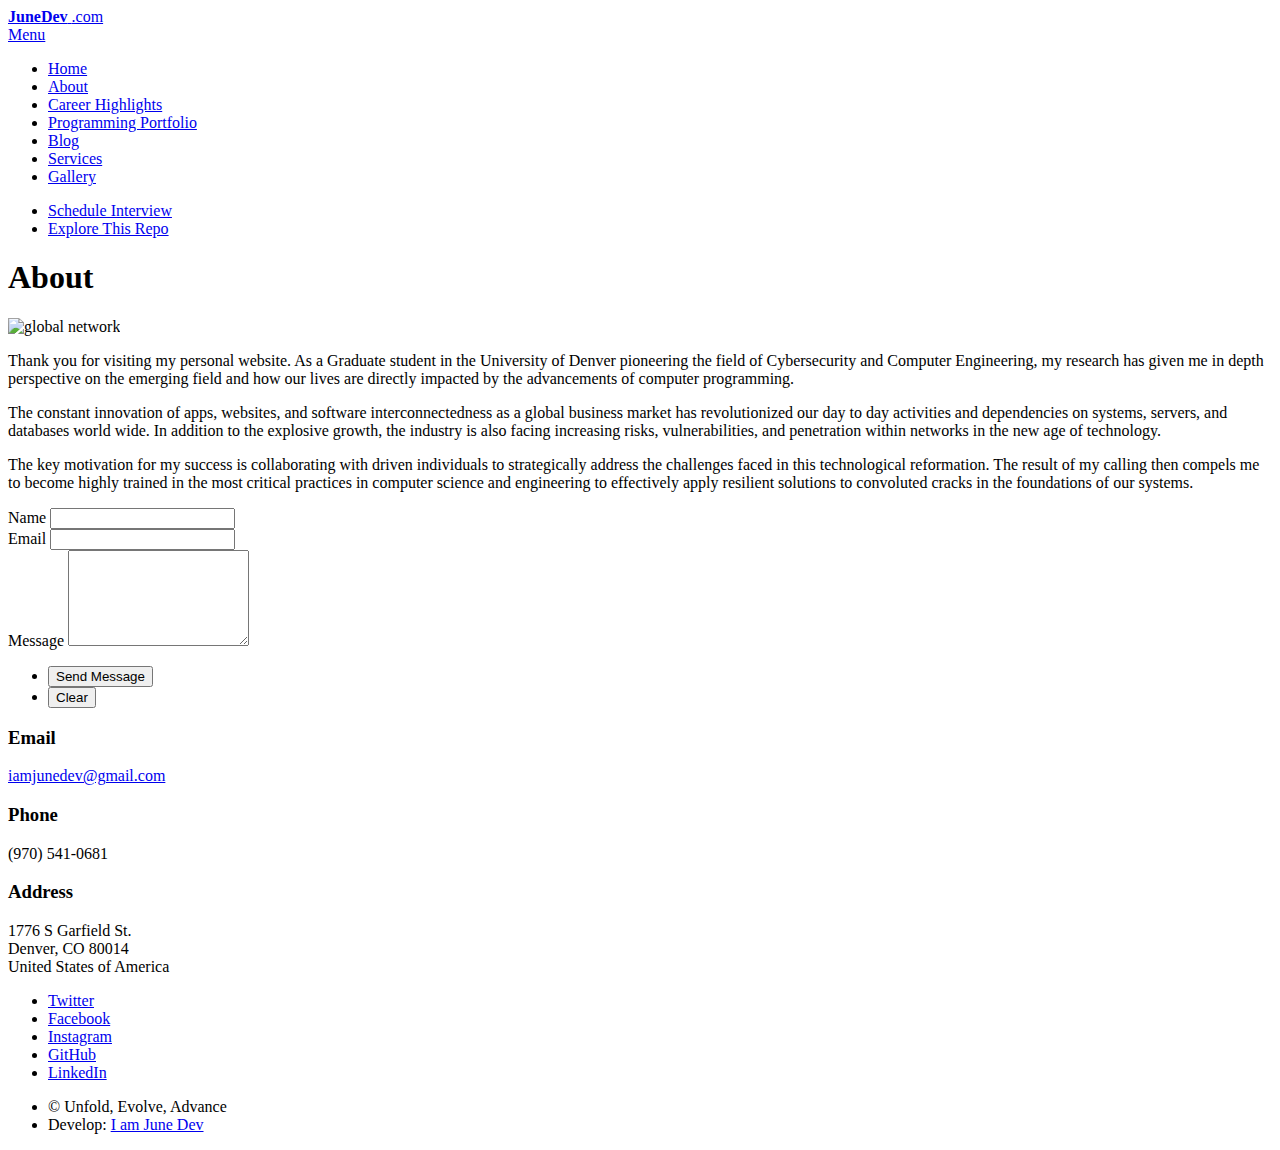
==== about.html @ 10aa71da "Merge pull request #43 from iamJuneDev/gh-pages" ====
<!DOCTYPE HTML>
<html>
	<head>
		<title>About</title>
		<meta charset="utf-8" />
		<meta name="viewport" content="width=device-width, initial-scale=1, user-scalable=no" />
		<link rel="stylesheet" href="assets/css/main.css" />
		<noscript><link rel="stylesheet" href="assets/css/noscript.css" /></noscript>
	</head>
	<body class="is-preload">

		<!-- Wrapper -->
			<div id="wrapper">

				<!-- Header -->
					<header id="header">
						<a href="index.html" class="logo"><strong>JuneDev</strong> <span>.com</span></a>
						<nav>
							<a href="#menu">Menu</a>
						</nav>
					</header>

				<!-- Menu -->
					<nav id="menu">
						<ul class="links">
							<li><a href="index.html">Home</a></li>
							<li><a href="about.html">About</a></li>
							<li><a href="careerHighlights.html">Career Highlights</a></li>
							<li><a href="programmingPortfolio.html">Programming Portfolio</a></li>
							<li><a href="blog.html">Blog</a></li>
							<li><a href="services.html">Services</a></li>
							<li><a href="codeprojects.html">Gallery</a></li>
						</ul>
						<ul class="actions stacked">
							<li><a href="https://calendly.com/iamjunedev" class="button primary fit">Schedule Interview</a></li>
							<li><a href="https://github.com/JuneDev5779/junedev5779.github.io" class="button fit">Explore This Repo</a></li>
						</ul>
					</nav>

				<!-- Main -->
					<div id="main" class="alt">

						<!-- One -->
							<section id="one">
								<div class="inner">
									<header class="major">
										<h1>About</h1>
									</header>
                                    <span class="image main"><img src="images/lit-globe.jpg" alt="global network" /></span>
                                    <p>Thank you for visiting my personal website. 
                                        As a Graduate student in the University of Denver pioneering the field of Cybersecurity and Computer Engineering, 
                                        my research has given me in depth perspective on the emerging field and how our lives are directly impacted by the advancements of computer programming.</p>   

                                    <p>The constant innovation of  apps, websites, and software interconnectedness as a global business market has revolutionized our day to day activities and dependencies on systems, servers, and databases world wide. 
                                        In addition to the explosive growth, the industry is also facing increasing risks, vulnerabilities, and penetration within networks in the new age of technology. </p>

                                    <p>The key motivation for my success is collaborating with driven individuals to strategically address the challenges faced in this technological reformation. 
                                        The result of my calling then compels me to become highly trained in the most critical practices in computer science and engineering to effectively apply resilient solutions to convoluted cracks in the foundations of our systems. </p>

								</div>
							</section>

					</div>

				<!-- Contact -->
					<section id="contact">
						<div class="inner">
							<section>
								<form method="post" action="mailto:iamjunedev@gmail.com" enctype="text/plain">
									<div class="fields">
										<div class="field half">
											<label for="name">Name</label>
											<input type="text" name="name" id="name" />
										</div>
										<div class="field half">
											<label for="email">Email</label>
											<input type="text" name="email" id="email" />
										</div>
										<div class="field">
											<label for="message">Message</label>
											<textarea name="message" id="message" rows="6"></textarea>
										</div>
									</div>
									<ul class="actions">
										<li><input type="submit" value="Send Message" class="primary" /></li>
										<li><input type="reset" value="Clear" /></li>
									</ul>
								</form>
							</section>
							<section class="split">
								<section>
									<div class="contact-method">
										<span class="icon alt fa-envelope"></span>
										<h3>Email</h3>
										<a href="#">iamjunedev@gmail.com</a>
									</div>
								</section>
								<section>
									<div class="contact-method">
										<span class="icon alt fa-phone"></span>
										<h3>Phone</h3>
										<span>(970) 541-0681 </span>
									</div>
								</section>
								<section>
									<div class="contact-method">
										<span class="icon alt fa-home"></span>
										<h3>Address</h3>
										<span>1776 S Garfield St. <br />
										Denver, CO 80014<br />
										United States of America</span>
									</div>
								</section>
							</section>
						</div>
					</section>

				<!-- Footer -->
					<footer id="footer">
						<div class="inner">
							<ul class="icons">
								<li><a href="https://twitter.com/" class="icon alt fa-twitter"><span class="label">Twitter</span></a></li>
								<li><a href="#" class="icon alt fa-facebook"><span class="label">Facebook</span></a></li>
								<li><a href="#" class="icon alt fa-instagram"><span class="label">Instagram</span></a></li>
								<li><a href="https://github.com/iamjunedev" class="icon alt fa-github"><span class="label">GitHub</span></a></li>
								<li><a href="https://www.linkedin.com/in/junibeldelacruz/" class="icon alt fa-linkedin"><span class="label">LinkedIn</span></a></li>
							</ul>
							<ul class="copyright">
								<li>&copy; Unfold, Evolve, Advance </li><li>Develop: <a href="https://JuneDev.com">I am June Dev</a></li>
							</ul>
						</div>
					</footer>

			</div>

		<!-- Scripts -->
			<script src="assets/js/jquery.min.js"></script>
			<script src="assets/js/jquery.scrolly.min.js"></script>
			<script src="assets/js/jquery.scrollex.min.js"></script>
			<script src="assets/js/browser.min.js"></script>
			<script src="assets/js/breakpoints.min.js"></script>
			<script src="assets/js/util.js"></script>
			<script src="assets/js/main.js"></script>

	</body>
</html>
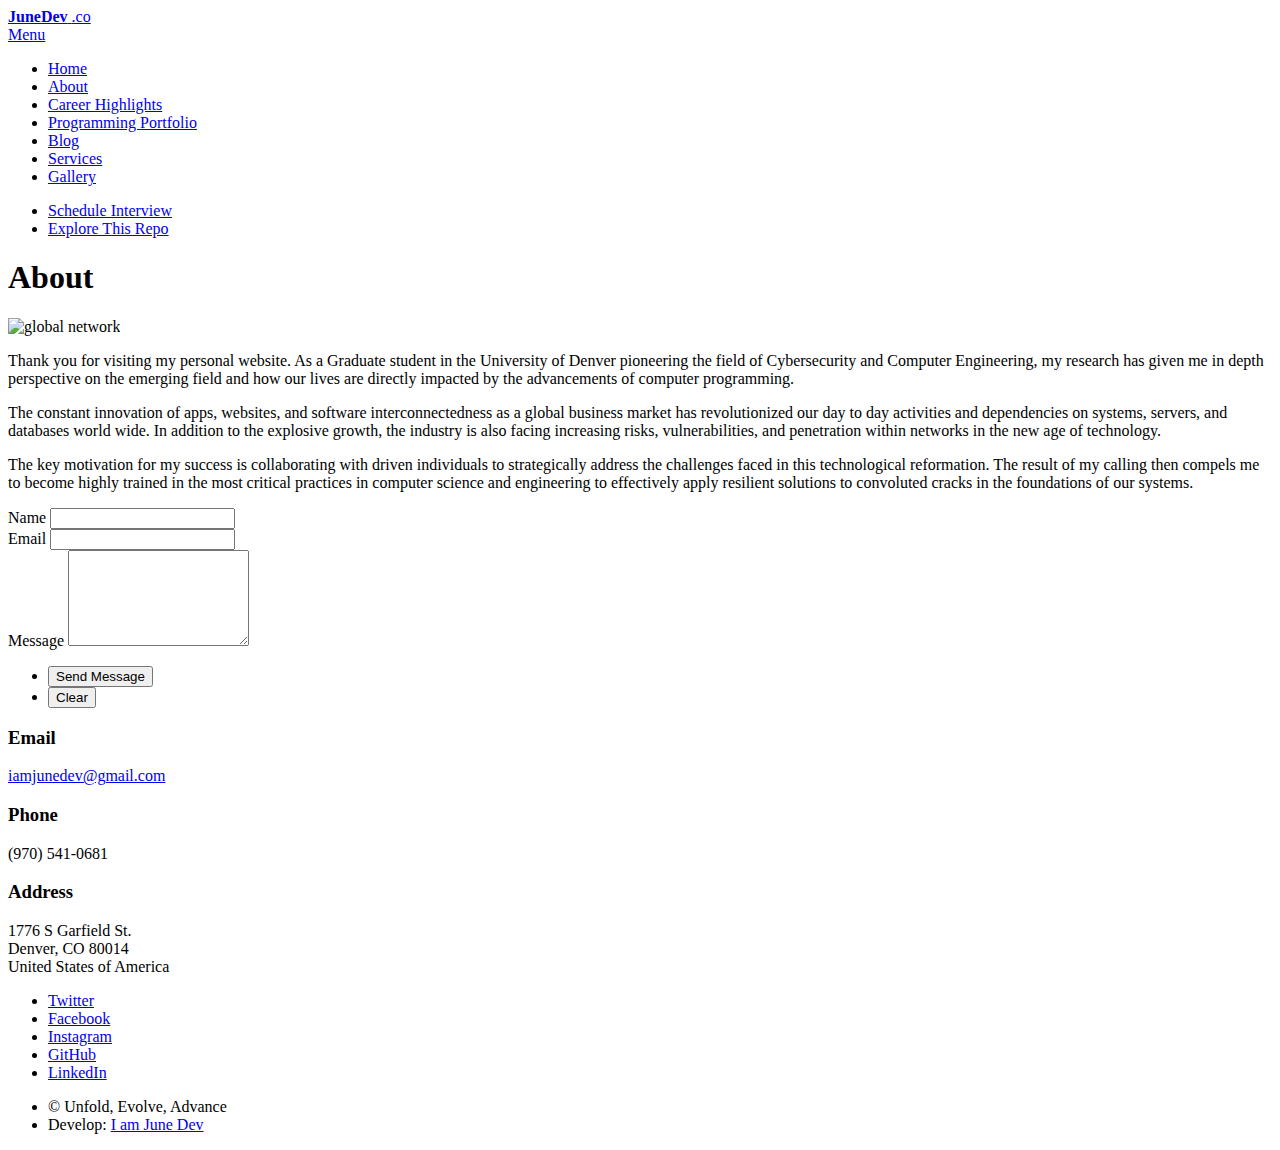
==== commit e0e7c13b: "Update about.html" ====
--- a/about.html
+++ b/about.html
@@ -14,7 +14,7 @@
 
 				<!-- Header -->
 					<header id="header">
-						<a href="index.html" class="logo"><strong>JuneDev</strong> <span>.com</span></a>
+						<a href="index.html" class="logo"><strong>JuneDev</strong> <span>.co</span></a>
 						<nav>
 							<a href="#menu">Menu</a>
 						</nav>
@@ -143,4 +143,4 @@
 			<script src="assets/js/main.js"></script>
 
 	</body>
-</html>+</html>
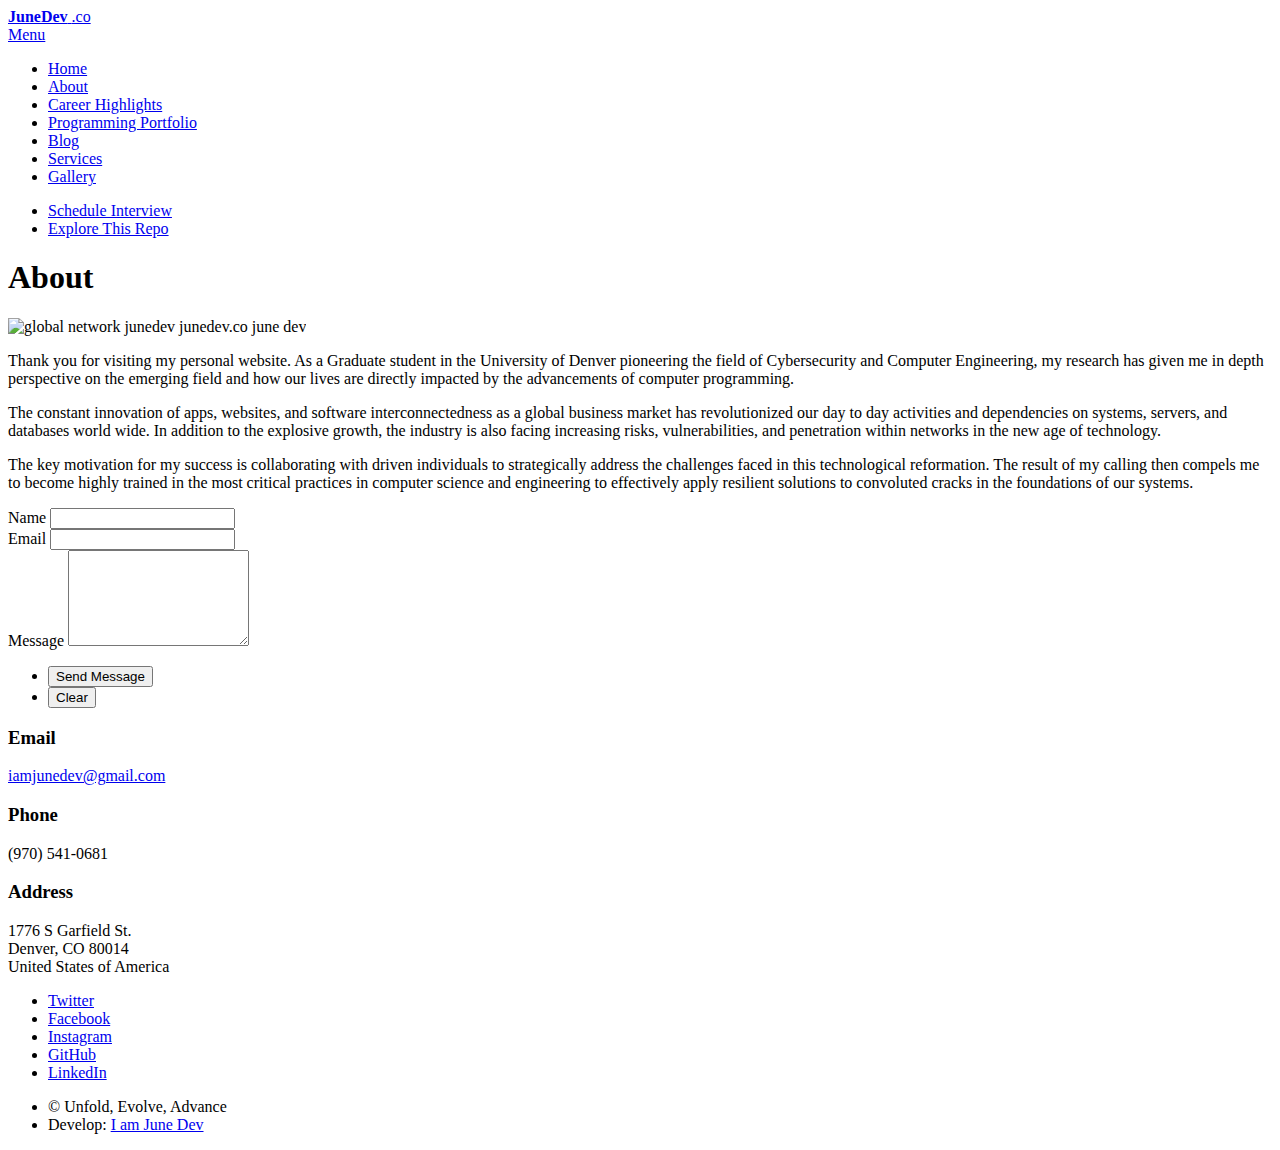
==== commit cb1e4794: "seo upgrade" ====
--- a/about.html
+++ b/about.html
@@ -1,146 +1,149 @@
 <!DOCTYPE HTML>
 <html>
-	<head>
-		<title>About</title>
-		<meta charset="utf-8" />
-		<meta name="viewport" content="width=device-width, initial-scale=1, user-scalable=no" />
-		<link rel="stylesheet" href="assets/css/main.css" />
-		<noscript><link rel="stylesheet" href="assets/css/noscript.css" /></noscript>
-	</head>
-	<body class="is-preload">
 
-		<!-- Wrapper -->
-			<div id="wrapper">
+<head>
+    <title>About</title>
+    <meta charset="utf-8" />
+    <meta name="viewport" content="width=device-width, initial-scale=1, user-scalable=no" />
+    <link rel="stylesheet" href="assets/css/main.css" />
+    <noscript><link rel="stylesheet" href="assets/css/noscript.css" /></noscript>
+</head>
 
-				<!-- Header -->
-					<header id="header">
-						<a href="index.html" class="logo"><strong>JuneDev</strong> <span>.co</span></a>
-						<nav>
-							<a href="#menu">Menu</a>
-						</nav>
-					</header>
+<body class="is-preload">
 
-				<!-- Menu -->
-					<nav id="menu">
-						<ul class="links">
-							<li><a href="index.html">Home</a></li>
-							<li><a href="about.html">About</a></li>
-							<li><a href="careerHighlights.html">Career Highlights</a></li>
-							<li><a href="programmingPortfolio.html">Programming Portfolio</a></li>
-							<li><a href="blog.html">Blog</a></li>
-							<li><a href="services.html">Services</a></li>
-							<li><a href="codeprojects.html">Gallery</a></li>
-						</ul>
-						<ul class="actions stacked">
-							<li><a href="https://calendly.com/iamjunedev" class="button primary fit">Schedule Interview</a></li>
-							<li><a href="https://github.com/JuneDev5779/junedev5779.github.io" class="button fit">Explore This Repo</a></li>
-						</ul>
-					</nav>
+    <!-- Wrapper -->
+    <div id="wrapper">
 
-				<!-- Main -->
-					<div id="main" class="alt">
+        <!-- Header -->
+        <header id="header">
+            <a href="index.html" class="logo"><strong>JuneDev</strong> <span>.co</span></a>
+            <nav>
+                <a href="#menu">Menu</a>
+            </nav>
+        </header>
 
-						<!-- One -->
-							<section id="one">
-								<div class="inner">
-									<header class="major">
-										<h1>About</h1>
-									</header>
-                                    <span class="image main"><img src="images/lit-globe.jpg" alt="global network" /></span>
-                                    <p>Thank you for visiting my personal website. 
-                                        As a Graduate student in the University of Denver pioneering the field of Cybersecurity and Computer Engineering, 
-                                        my research has given me in depth perspective on the emerging field and how our lives are directly impacted by the advancements of computer programming.</p>   
+        <!-- Menu -->
+        <nav id="menu">
+            <ul class="links">
+                <li><a href="index.html">Home</a></li>
+                <li><a href="about.html">About</a></li>
+                <li><a href="careerHighlights.html">Career Highlights</a></li>
+                <li><a href="programmingPortfolio.html">Programming Portfolio</a></li>
+                <li><a href="blog.html">Blog</a></li>
+                <li><a href="services.html">Services</a></li>
+                <li><a href="codeprojects.html">Gallery</a></li>
+            </ul>
+            <ul class="actions stacked">
+                <li><a href="https://calendly.com/iamjunedev" class="button primary fit">Schedule Interview</a></li>
+                <li><a href="https://github.com/JuneDev5779/junedev5779.github.io" class="button fit">Explore This Repo</a></li>
+            </ul>
+        </nav>
 
-                                    <p>The constant innovation of  apps, websites, and software interconnectedness as a global business market has revolutionized our day to day activities and dependencies on systems, servers, and databases world wide. 
-                                        In addition to the explosive growth, the industry is also facing increasing risks, vulnerabilities, and penetration within networks in the new age of technology. </p>
+        <!-- Main -->
+        <div id="main" class="alt">
 
-                                    <p>The key motivation for my success is collaborating with driven individuals to strategically address the challenges faced in this technological reformation. 
-                                        The result of my calling then compels me to become highly trained in the most critical practices in computer science and engineering to effectively apply resilient solutions to convoluted cracks in the foundations of our systems. </p>
+            <!-- One -->
+            <section id="one">
+                <div class="inner">
+                    <header class="major">
+                        <h1>About</h1>
+                    </header>
+                    <span class="image main"><img src="images/lit-globe.jpg" alt="global network junedev junedev.co june dev" /></span>
+                    <p>Thank you for visiting my personal website. As a Graduate student in the University of Denver pioneering the field of Cybersecurity and Computer Engineering, my research has given me in depth perspective on the emerging field and how
+                        our lives are directly impacted by the advancements of computer programming.</p>
 
-								</div>
-							</section>
+                    <p>The constant innovation of apps, websites, and software interconnectedness as a global business market has revolutionized our day to day activities and dependencies on systems, servers, and databases world wide. In addition to the
+                        explosive growth, the industry is also facing increasing risks, vulnerabilities, and penetration within networks in the new age of technology. </p>
 
-					</div>
+                    <p>The key motivation for my success is collaborating with driven individuals to strategically address the challenges faced in this technological reformation. The result of my calling then compels me to become highly trained in the most
+                        critical practices in computer science and engineering to effectively apply resilient solutions to convoluted cracks in the foundations of our systems. </p>
 
-				<!-- Contact -->
-					<section id="contact">
-						<div class="inner">
-							<section>
-								<form method="post" action="mailto:iamjunedev@gmail.com" enctype="text/plain">
-									<div class="fields">
-										<div class="field half">
-											<label for="name">Name</label>
-											<input type="text" name="name" id="name" />
-										</div>
-										<div class="field half">
-											<label for="email">Email</label>
-											<input type="text" name="email" id="email" />
-										</div>
-										<div class="field">
-											<label for="message">Message</label>
-											<textarea name="message" id="message" rows="6"></textarea>
-										</div>
-									</div>
-									<ul class="actions">
-										<li><input type="submit" value="Send Message" class="primary" /></li>
-										<li><input type="reset" value="Clear" /></li>
-									</ul>
-								</form>
-							</section>
-							<section class="split">
-								<section>
-									<div class="contact-method">
-										<span class="icon alt fa-envelope"></span>
-										<h3>Email</h3>
-										<a href="#">iamjunedev@gmail.com</a>
-									</div>
-								</section>
-								<section>
-									<div class="contact-method">
-										<span class="icon alt fa-phone"></span>
-										<h3>Phone</h3>
-										<span>(970) 541-0681 </span>
-									</div>
-								</section>
-								<section>
-									<div class="contact-method">
-										<span class="icon alt fa-home"></span>
-										<h3>Address</h3>
-										<span>1776 S Garfield St. <br />
+                </div>
+            </section>
+
+        </div>
+
+        <!-- Contact -->
+        <section id="contact">
+            <div class="inner">
+                <section>
+                    <form method="post" action="mailto:iamjunedev@gmail.com" enctype="text/plain">
+                        <div class="fields">
+                            <div class="field half">
+                                <label for="name">Name</label>
+                                <input type="text" name="name" id="name" />
+                            </div>
+                            <div class="field half">
+                                <label for="email">Email</label>
+                                <input type="text" name="email" id="email" />
+                            </div>
+                            <div class="field">
+                                <label for="message">Message</label>
+                                <textarea name="message" id="message" rows="6"></textarea>
+                            </div>
+                        </div>
+                        <ul class="actions">
+                            <li><input type="submit" value="Send Message" class="primary" /></li>
+                            <li><input type="reset" value="Clear" /></li>
+                        </ul>
+                    </form>
+                </section>
+                <section class="split">
+                    <section>
+                        <div class="contact-method">
+                            <span class="icon alt fa-envelope"></span>
+                            <h3>Email</h3>
+                            <a href="#">iamjunedev@gmail.com</a>
+                        </div>
+                    </section>
+                    <section>
+                        <div class="contact-method">
+                            <span class="icon alt fa-phone"></span>
+                            <h3>Phone</h3>
+                            <span>(970) 541-0681 </span>
+                        </div>
+                    </section>
+                    <section>
+                        <div class="contact-method">
+                            <span class="icon alt fa-home"></span>
+                            <h3>Address</h3>
+                            <span>1776 S Garfield St. <br />
 										Denver, CO 80014<br />
 										United States of America</span>
-									</div>
-								</section>
-							</section>
-						</div>
-					</section>
+                        </div>
+                    </section>
+                </section>
+            </div>
+        </section>
 
-				<!-- Footer -->
-					<footer id="footer">
-						<div class="inner">
-							<ul class="icons">
-								<li><a href="https://twitter.com/" class="icon alt fa-twitter"><span class="label">Twitter</span></a></li>
-								<li><a href="#" class="icon alt fa-facebook"><span class="label">Facebook</span></a></li>
-								<li><a href="#" class="icon alt fa-instagram"><span class="label">Instagram</span></a></li>
-								<li><a href="https://github.com/iamjunedev" class="icon alt fa-github"><span class="label">GitHub</span></a></li>
-								<li><a href="https://www.linkedin.com/in/junibeldelacruz/" class="icon alt fa-linkedin"><span class="label">LinkedIn</span></a></li>
-							</ul>
-							<ul class="copyright">
-								<li>&copy; Unfold, Evolve, Advance </li><li>Develop: <a href="https://JuneDev.com">I am June Dev</a></li>
-							</ul>
-						</div>
-					</footer>
+        <!-- Footer -->
+        <footer id="footer">
+            <div class="inner">
+                <ul class="icons">
+                    <li><a href="https://twitter.com/" class="icon alt fa-twitter"><span class="label">Twitter</span></a></li>
+                    <li><a href="#" class="icon alt fa-facebook"><span class="label">Facebook</span></a></li>
+                    <li><a href="#" class="icon alt fa-instagram"><span class="label">Instagram</span></a></li>
+                    <li><a href="https://github.com/iamjunedev" class="icon alt fa-github"><span class="label">GitHub</span></a></li>
+                    <li><a href="https://www.linkedin.com/in/junibeldelacruz/" class="icon alt fa-linkedin"><span class="label">LinkedIn</span></a></li>
+                </ul>
+                <ul class="copyright">
+                    <li>&copy; Unfold, Evolve, Advance </li>
+                    <li>Develop: <a href="https://JuneDev.co">I am June Dev</a></li>
+                </ul>
+            </div>
+        </footer>
 
-			</div>
+    </div>
 
-		<!-- Scripts -->
-			<script src="assets/js/jquery.min.js"></script>
-			<script src="assets/js/jquery.scrolly.min.js"></script>
-			<script src="assets/js/jquery.scrollex.min.js"></script>
-			<script src="assets/js/browser.min.js"></script>
-			<script src="assets/js/breakpoints.min.js"></script>
-			<script src="assets/js/util.js"></script>
-			<script src="assets/js/main.js"></script>
+    <!-- Scripts -->
+    <script src="assets/js/jquery.min.js"></script>
+    <script src="assets/js/jquery.scrolly.min.js"></script>
+    <script src="assets/js/jquery.scrollex.min.js"></script>
+    <script src="assets/js/browser.min.js"></script>
+    <script src="assets/js/breakpoints.min.js"></script>
+    <script src="assets/js/util.js"></script>
+    <script src="assets/js/main.js"></script>
 
-	</body>
-</html>
+</body>
+
+</html>